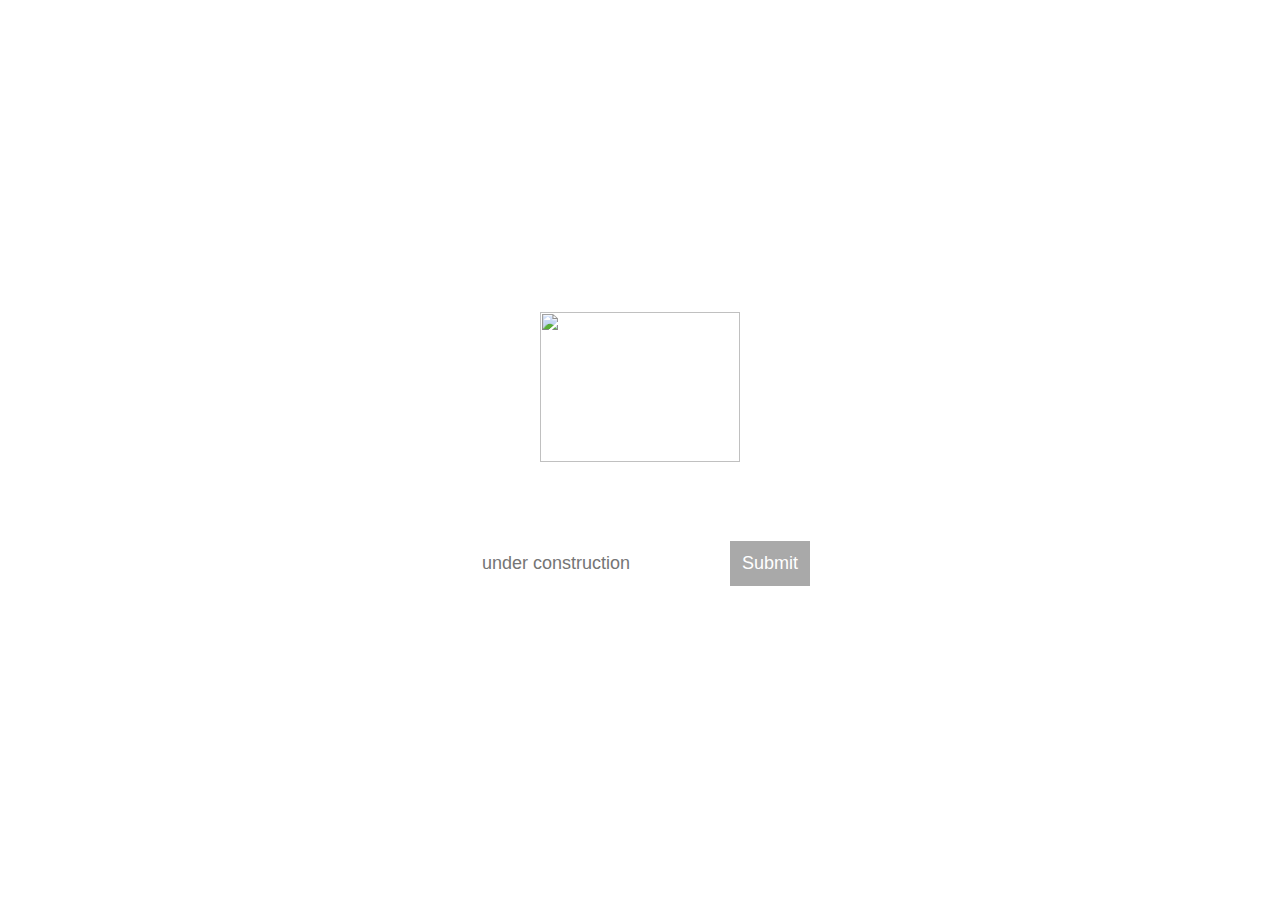
==== index.html @ 8d20d89a "minor adjust" ====
<!DOCTYPE html>

<head>
	    <script type="text/javascript" src="//code.jquery.com/jquery-1.10.2.min.js"></script>
    	<script type="text/javascript" src="http://s3.amazonaws.com/codecademy-content/courses/hour-of-code/js/alphabet.js"></script>
	    <title>Welcome from Andy</title>
	    <link rel="icon" type="image/png" href="http://upload.wikimedia.org/wikipedia/commons/thumb/0/05/Robot_icon.svg/220px-Robot_icon.svg.png">
		
		<style>
		body {
		    text-align: center;
    		background: url("http://images8.alphacoders.com/370/370203.jpg");
    		color: white;
    		font-family: Verdana;
    		background-size: cover;
    		background-position: center center;
    		background-repeat: no-repeat;
    		background-attachment: fixed;
		}

		p {
			font-size: 24px;
		}

		input {
			border: 0;
			padding: 12px;
			font-size: 18px;
		}

		input[type="submit"] {
        	background: darkgrey;
        	color: white;
        }
        
		</style>
	</head>

<body>
	<canvas style="width:1200px; height:300px;" id="myCanvas"></canvas>
    <script type="text/javascript" src="http://s3.amazonaws.com/codecademy-content/courses/hour-of-code/js/bubbles.js"></script>
    <script type="text/javascript" src="js/animation.js"></script>

	<img src="http://img3.findthebest.com/sites/default/files/2077/media/images/t2/University_of_Washington-Seattle_Campus_394544.gif" height = "150" width = "200">
	<p>Hi there! Welcome to Awesome Andy's personal website!</p>

	<input type="email" placeholder="under construction">
	<input type="submit">

</body>
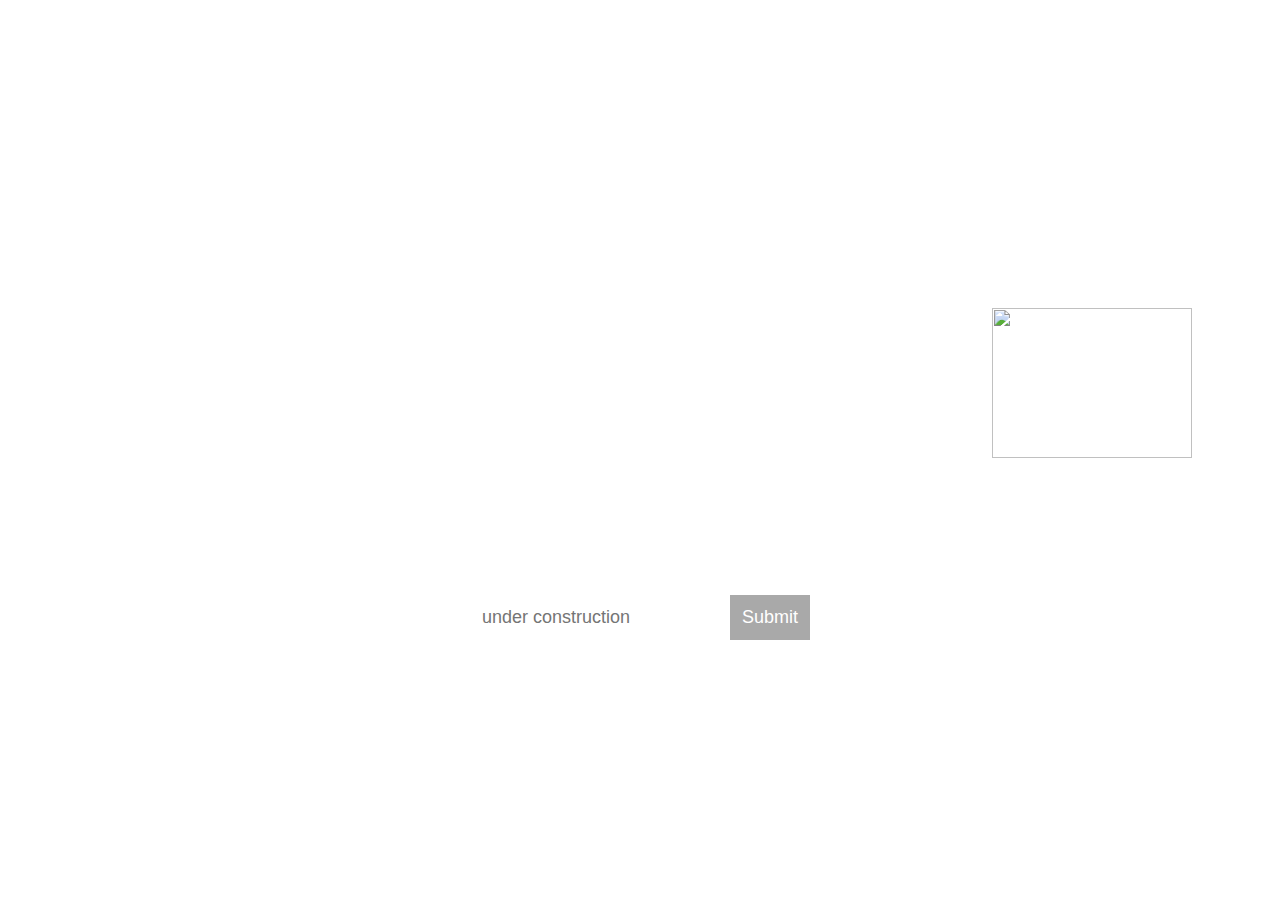
==== commit 607021c2: "adjust width and height for animation" ====
--- a/index.html
+++ b/index.html
@@ -32,16 +32,16 @@
         	background: darkgrey;
         	color: white;
         }
-        
+
 		</style>
 	</head>
 
 <body>
-	<canvas style="width:1200px; height:300px;" id="myCanvas"></canvas>
+	<canvas style="width:900px; height:450px;" id="myCanvas"></canvas>
     <script type="text/javascript" src="http://s3.amazonaws.com/codecademy-content/courses/hour-of-code/js/bubbles.js"></script>
     <script type="text/javascript" src="js/animation.js"></script>
-
 	<img src="http://img3.findthebest.com/sites/default/files/2077/media/images/t2/University_of_Washington-Seattle_Campus_394544.gif" height = "150" width = "200">
+	<h1>Borui "Andy" Li</h1>
 	<p>Hi there! Welcome to Awesome Andy's personal website!</p>
 
 	<input type="email" placeholder="under construction">
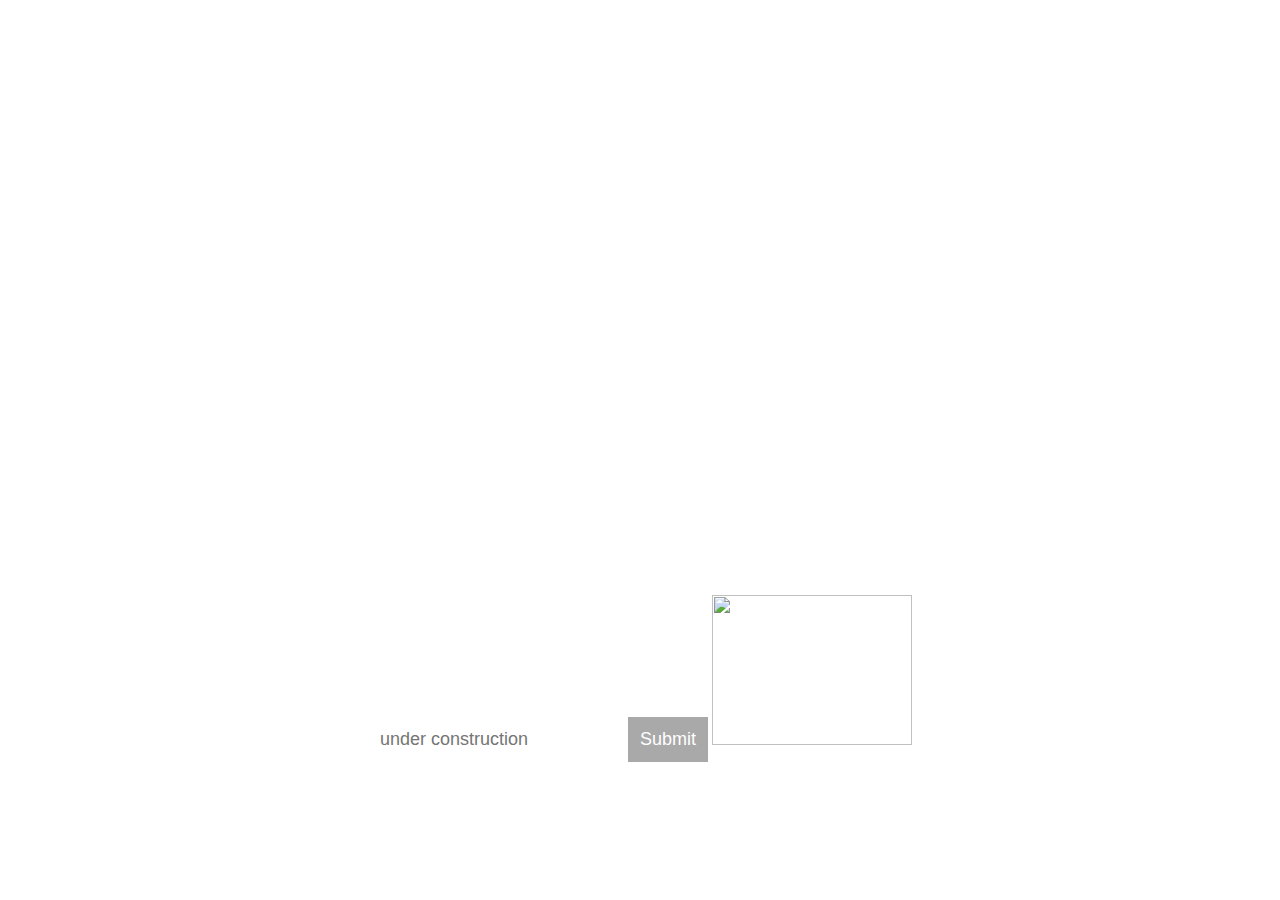
==== commit c70ba9a7: "adjust image logo position to the bottom" ====
--- a/index.html
+++ b/index.html
@@ -40,11 +40,13 @@
 	<canvas style="width:900px; height:450px;" id="myCanvas"></canvas>
     <script type="text/javascript" src="http://s3.amazonaws.com/codecademy-content/courses/hour-of-code/js/bubbles.js"></script>
     <script type="text/javascript" src="js/animation.js"></script>
-	<img src="http://img3.findthebest.com/sites/default/files/2077/media/images/t2/University_of_Washington-Seattle_Campus_394544.gif" height = "150" width = "200">
+	
 	<h1>Borui "Andy" Li</h1>
 	<p>Hi there! Welcome to Awesome Andy's personal website!</p>
 
 	<input type="email" placeholder="under construction">
 	<input type="submit">
 
+	<img src="http://img3.findthebest.com/sites/default/files/2077/media/images/t2/University_of_Washington-Seattle_Campus_394544.gif" height = "150" width = "200">
+
 </body>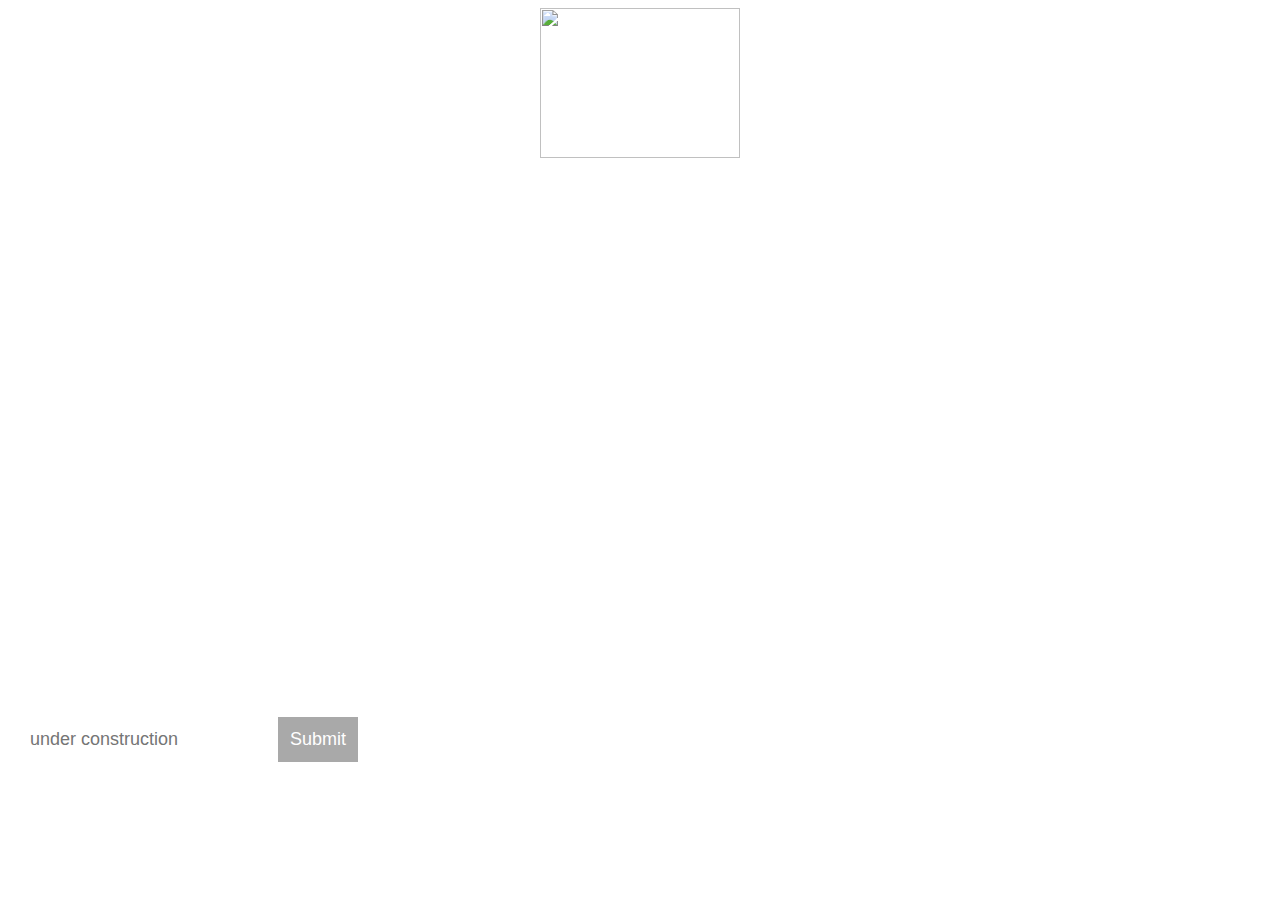
==== commit a00bd4a0: "adjust images" ====
--- a/index.html
+++ b/index.html
@@ -37,16 +37,16 @@
 	</head>
 
 <body>
-	<canvas style="width:900px; height:450px;" id="myCanvas"></canvas>
-    <script type="text/javascript" src="http://s3.amazonaws.com/codecademy-content/courses/hour-of-code/js/bubbles.js"></script>
-    <script type="text/javascript" src="js/animation.js"></script>
 	
+	<img src="http://img3.findthebest.com/sites/default/files/2077/media/images/t2/University_of_Washington-Seattle_Campus_394544.gif" height = "150" width = "200">
 	<h1>Borui "Andy" Li</h1>
 	<p>Hi there! Welcome to Awesome Andy's personal website!</p>
 
 	<input type="email" placeholder="under construction">
 	<input type="submit">
 
-	<img src="http://img3.findthebest.com/sites/default/files/2077/media/images/t2/University_of_Washington-Seattle_Campus_394544.gif" height = "150" width = "200">
+	<canvas style="width:900px; height:450px;" id="myCanvas"></canvas>
+    <script type="text/javascript" src="http://s3.amazonaws.com/codecademy-content/courses/hour-of-code/js/bubbles.js"></script>
+    <script type="text/javascript" src="js/animation.js"></script>
 
 </body>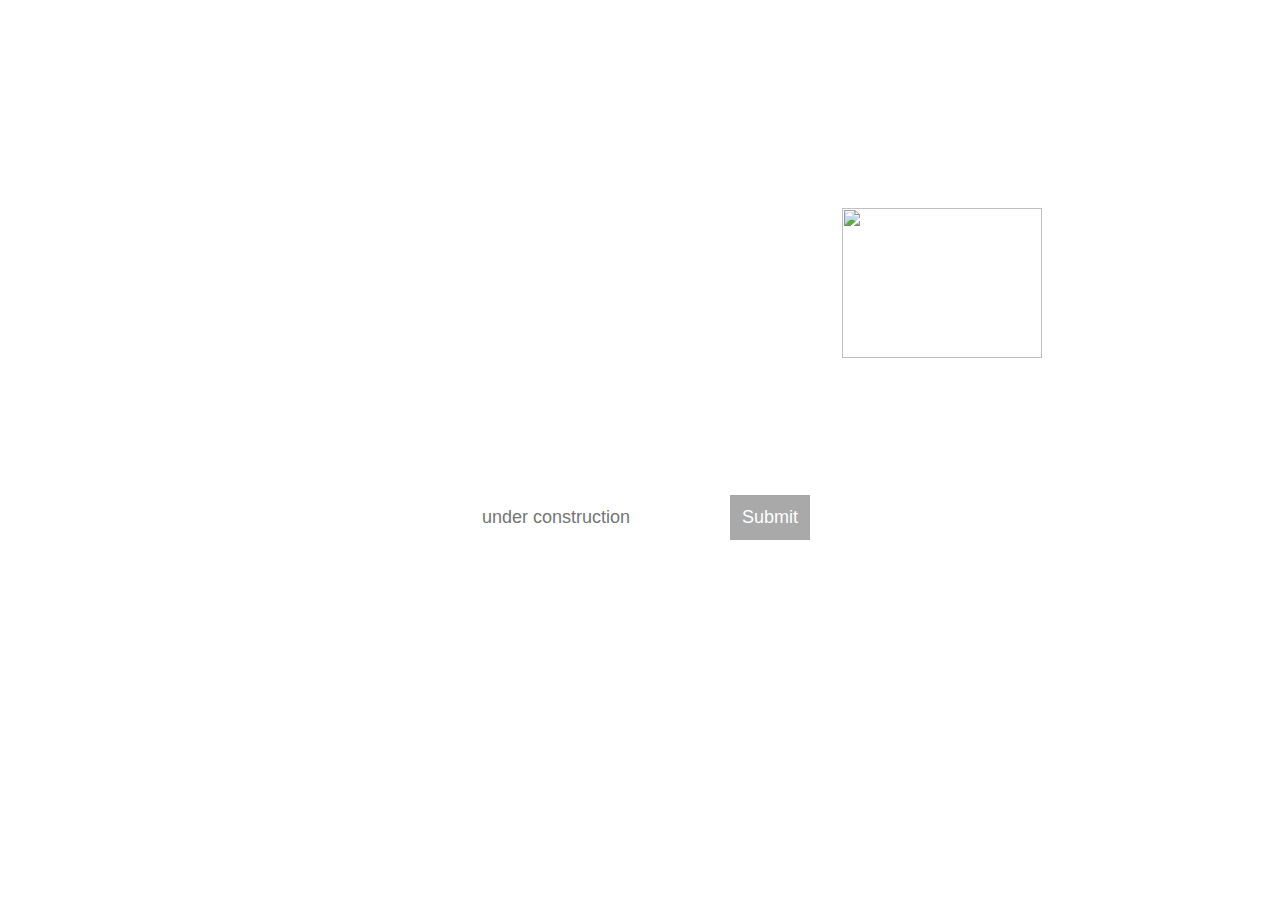
==== commit f63bc068: "decide not to have animation" ====
--- a/index.html
+++ b/index.html
@@ -37,6 +37,9 @@
 	</head>
 
 <body>
+
+	<canvas style="width:600px; height:350px;" id="myCanvas"></canvas>
+    <script type="text/javascript" src="js/animation.js"></script>
 	
 	<img src="http://img3.findthebest.com/sites/default/files/2077/media/images/t2/University_of_Washington-Seattle_Campus_394544.gif" height = "150" width = "200">
 	<h1>Borui "Andy" Li</h1>
@@ -45,8 +48,4 @@
 	<input type="email" placeholder="under construction">
 	<input type="submit">
 
-	<canvas style="width:900px; height:450px;" id="myCanvas"></canvas>
-    <script type="text/javascript" src="http://s3.amazonaws.com/codecademy-content/courses/hour-of-code/js/bubbles.js"></script>
-    <script type="text/javascript" src="js/animation.js"></script>
-
 </body>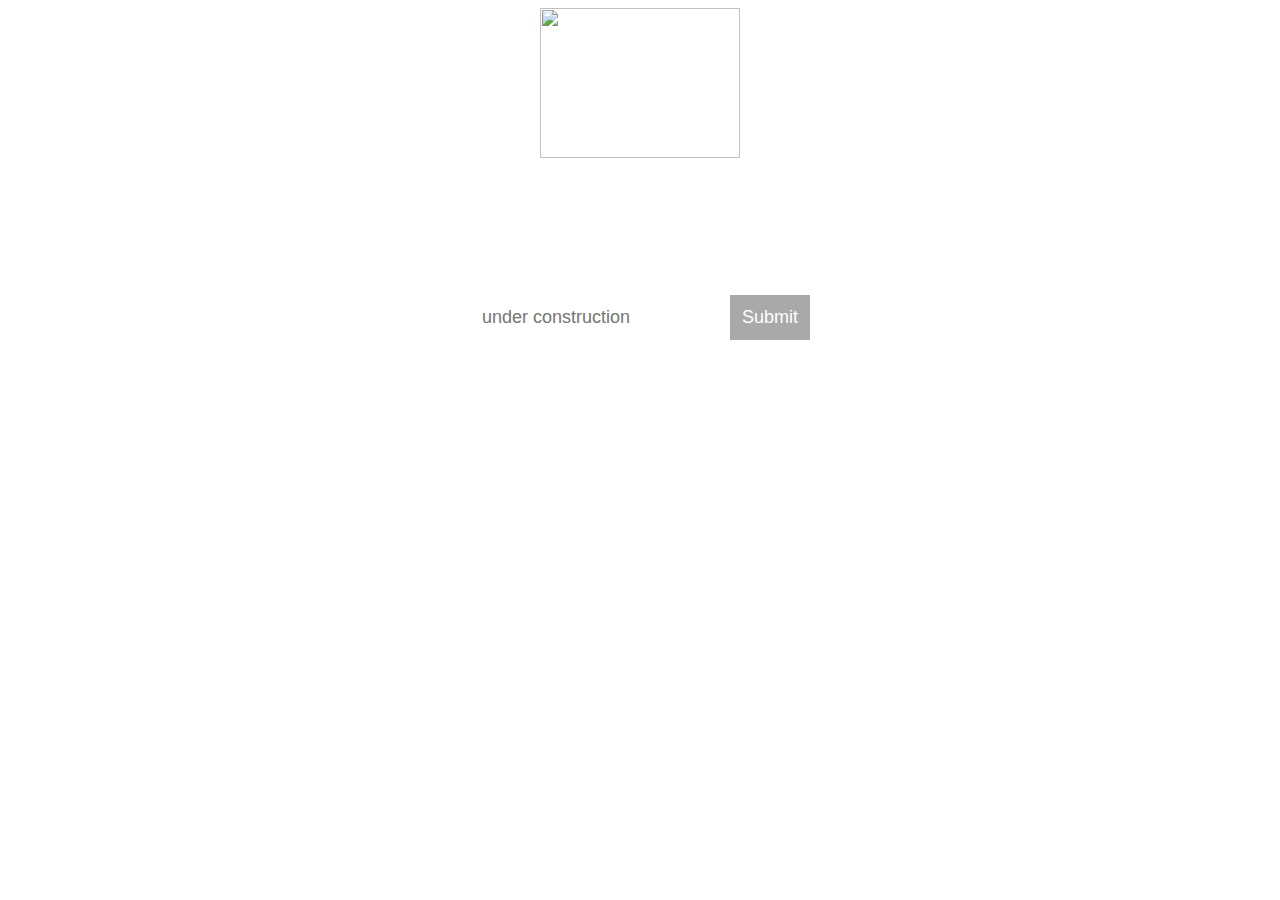
==== commit c408298b: "Take down the welcome animation" ====
--- a/index.html
+++ b/index.html
@@ -1,8 +1,6 @@
 <!DOCTYPE html>
 
 <head>
-	    <script type="text/javascript" src="//code.jquery.com/jquery-1.10.2.min.js"></script>
-    	<script type="text/javascript" src="http://s3.amazonaws.com/codecademy-content/courses/hour-of-code/js/alphabet.js"></script>
 	    <title>Welcome from Andy</title>
 	    <link rel="icon" type="image/png" href="http://upload.wikimedia.org/wikipedia/commons/thumb/0/05/Robot_icon.svg/220px-Robot_icon.svg.png">
 		
@@ -37,10 +35,6 @@
 	</head>
 
 <body>
-
-	<canvas style="width:600px; height:350px;" id="myCanvas"></canvas>
-    <script type="text/javascript" src="js/animation.js"></script>
-	
 	<img src="http://img3.findthebest.com/sites/default/files/2077/media/images/t2/University_of_Washington-Seattle_Campus_394544.gif" height = "150" width = "200">
 	<h1>Borui "Andy" Li</h1>
 	<p>Hi there! Welcome to Awesome Andy's personal website!</p>
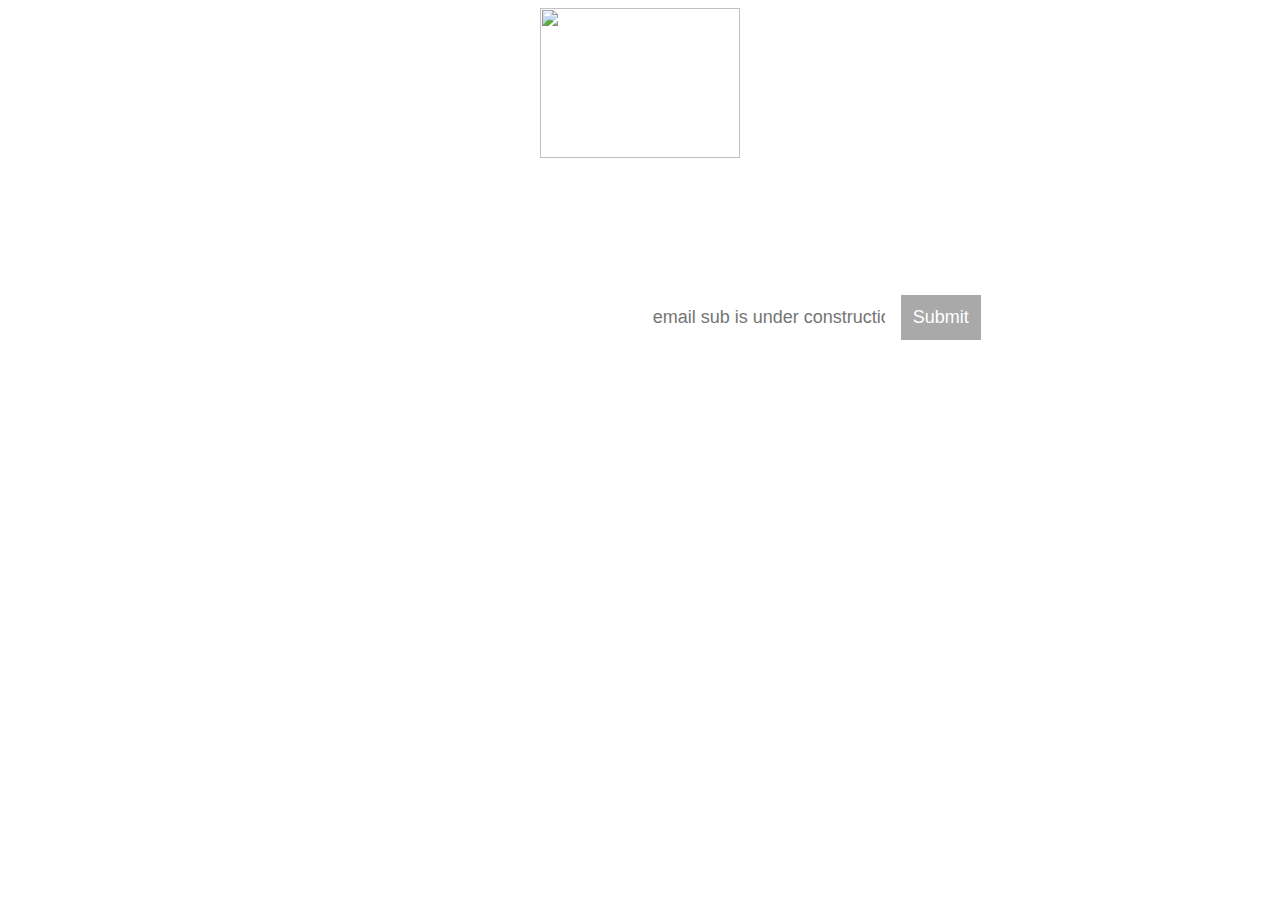
==== commit eb1cf03f: "modify the greeting page" ====
--- a/index.html
+++ b/index.html
@@ -1,7 +1,7 @@
 <!DOCTYPE html>
 
 <head>
-	    <title>Welcome from Andy</title>
+	    <title>Borui "Andy" Li - Home</title>
 	    <link rel="icon" type="image/png" href="http://upload.wikimedia.org/wikipedia/commons/thumb/0/05/Robot_icon.svg/220px-Robot_icon.svg.png">
 		
 		<style>
@@ -37,9 +37,10 @@
 <body>
 	<img src="http://img3.findthebest.com/sites/default/files/2077/media/images/t2/University_of_Washington-Seattle_Campus_394544.gif" height = "150" width = "200">
 	<h1>Borui "Andy" Li</h1>
-	<p>Hi there! Welcome to Awesome Andy's personal website!</p>
+	<p>Hi there! Welcome to Awesome Andy's portfolio website!</p>
+	<p2>Get to know, enjoy the life and make it even better :)</p2>
 
-	<input type="email" placeholder="under construction">
+	<input type="email" placeholder="email sub is under construction">
 	<input type="submit">
 
 </body>